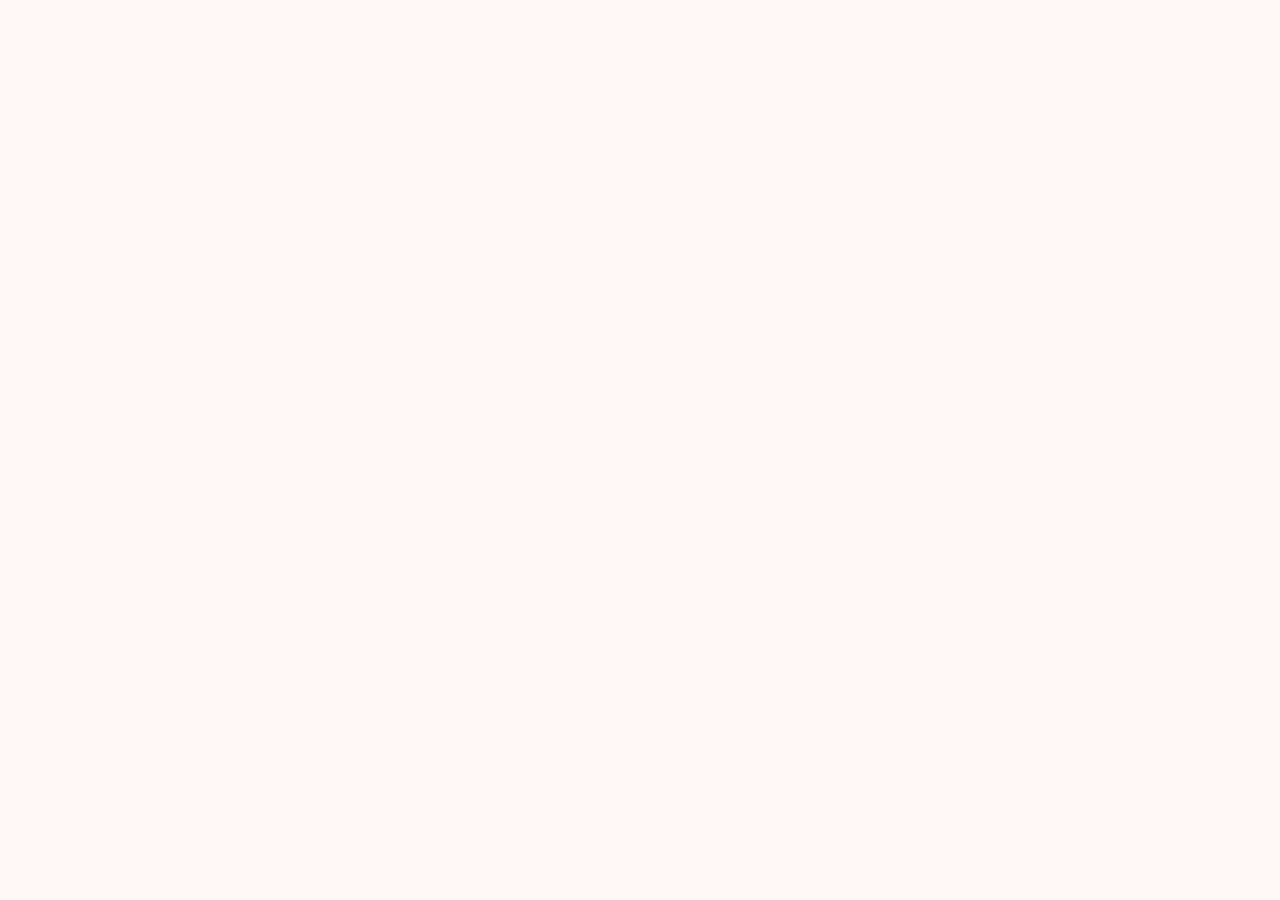
==== admin/index.html @ 8a5a95e2 "Adapta domínio para ltgloss.com.br Co-Authored-By: Claude Fable 5 <noreply@anthropic.com>" ====
<!doctype html>
<html lang="pt-BR">
  <head>
    <meta charset="UTF-8" />
    <meta name="viewport" content="width=device-width, initial-scale=1.0" />
    <meta name="robots" content="noindex, nofollow" />
    <meta name="color-scheme" content="light" />
    <meta name="theme-color" content="#fff8f6" />
    <meta property="og:type" content="website" />
    <meta property="og:site_name" content="LT Gloss" />
    <meta property="og:url" content="https://ltgloss.com.br/admin/" />
    <meta property="og:title" content="Painel · LT Gloss" />
    <meta property="og:description" content="Área restrita da equipe LT Gloss." />
    <meta property="og:image" content="https://ltgloss.com.br/assets/thumb.png?v=2" />
    <meta property="og:image:width" content="356" />
    <meta property="og:image:height" content="356" />
    <meta property="og:image:alt" content="Logo LT Gloss sobre fundo rosado" />
    <meta name="twitter:card" content="summary" />
    <meta name="twitter:title" content="Painel · LT Gloss" />
    <meta name="twitter:image" content="https://ltgloss.com.br/assets/thumb.png?v=2" />
    <title>Painel · LT Gloss</title>
    <link rel="icon" href="/favicon.svg" type="image/svg+xml" />
    <link rel="preconnect" href="https://fonts.googleapis.com" />
    <link rel="preconnect" href="https://fonts.gstatic.com" crossorigin />
    <link
      href="https://fonts.googleapis.com/css2?family=Manrope:wght@400;500;600;700;800&display=swap"
      rel="stylesheet"
    />
    <link rel="stylesheet" href="/styles.css" />
    <link rel="stylesheet" href="/admin.css" />
    <script src="/admin.js" defer></script>
  </head>

  <body class="admin">
    <!-- ============================== LOGIN ============================== -->
    <div class="auth" id="view-login" hidden>
      <form class="auth__card" id="login-form" novalidate>
        <span class="auth__brand">LT <small>Gloss</small></span>
        <h1>Painel de produtos</h1>
        <p>Área restrita. Digite a senha de acesso para gerenciar as ofertas do site.</p>

        <label class="field">
          <span>Senha</span>
          <span class="field__password">
            <input
              type="password"
              id="login-password"
              autocomplete="current-password"
              placeholder="••••••••••"
              required
            />
            <button type="button" id="btn-toggle-password" aria-label="Mostrar ou ocultar senha">
              <svg class="icon" viewBox="0 0 24 24" aria-hidden="true">
                <path d="M2.062 12.348a1 1 0 0 1 0-.696 10.75 10.75 0 0 1 19.876 0 1 1 0 0 1 0 .696 10.75 10.75 0 0 1-19.876 0" />
                <circle cx="12" cy="12" r="3" />
              </svg>
            </button>
          </span>
        </label>

        <p class="form-error" id="login-error" hidden></p>
        <button class="btn btn--primary btn--full" type="submit" id="login-submit">Entrar no painel</button>
      </form>
      <p class="auth__foot">LT Gloss · acesso exclusivo da equipe</p>
    </div>

    <!-- ============================== PAINEL ============================= -->
    <div class="panel" id="view-panel" hidden>
      <header class="topbar">
        <span class="topbar__brand">LT <small>Gloss</small><em>Painel</em></span>
        <div class="topbar__actions">
          <span class="topbar__dirty" id="dirty-status" hidden>
            <span class="dot" aria-hidden="true"></span> Alterações não publicadas
          </span>
          <button class="btn btn--primary" id="btn-publish">
            <svg class="icon" viewBox="0 0 24 24" aria-hidden="true">
              <path d="M12 3v12" /><path d="m17 8-5-5-5 5" /><path d="M21 15v4a2 2 0 0 1-2 2H5a2 2 0 0 1-2-2v-4" />
            </svg>
            Publicar no site
          </button>
          <div class="menu">
            <button class="btn btn--icon" id="btn-menu" aria-label="Mais opções" aria-expanded="false">
              <svg class="icon" viewBox="0 0 24 24" aria-hidden="true">
                <circle cx="12" cy="12" r="1" /><circle cx="12" cy="5" r="1" /><circle cx="12" cy="19" r="1" />
              </svg>
            </button>
            <div class="menu__list" id="menu-list" hidden>
              <button type="button" id="btn-reload">
                <svg class="icon" viewBox="0 0 24 24" aria-hidden="true">
                  <path d="M3 12a9 9 0 0 1 9-9 9.75 9.75 0 0 1 6.74 2.74L21 8" /><path d="M21 3v5h-5" />
                  <path d="M21 12a9 9 0 0 1-9 9 9.75 9.75 0 0 1-6.74-2.74L3 16" /><path d="M8 16H3v5" />
                </svg>
                Recarregar do site
              </button>
              <button type="button" id="btn-logout">
                <svg class="icon" viewBox="0 0 24 24" aria-hidden="true">
                  <path d="M9 21H5a2 2 0 0 1-2-2V5a2 2 0 0 1 2-2h4" /><polyline points="16 17 21 12 16 7" />
                  <line x1="21" x2="9" y1="12" y2="12" />
                </svg>
                Sair
              </button>
            </div>
          </div>
        </div>
      </header>

      <main class="panel__main">
        <div class="panel__heading">
          <div>
            <h1>Produtos &amp; ofertas</h1>
            <p id="products-count">Carregando produtos…</p>
          </div>
          <button class="btn btn--dark" id="btn-add">
            <svg class="icon" viewBox="0 0 24 24" aria-hidden="true"><path d="M5 12h14" /><path d="M12 5v14" /></svg>
            Adicionar produto
          </button>
        </div>

        <ul class="product-list" id="product-list" aria-label="Lista de produtos"></ul>

        <p class="panel__hint">
          As alterações só vão ao ar depois de clicar em <strong>Publicar no site</strong>.
          Após publicar, o site atualiza em 1–2 minutos.
        </p>
      </main>
    </div>

    <!-- ============================== EDITOR ============================= -->
    <div class="drawer" id="editor" hidden>
      <div class="drawer__backdrop" data-close-editor></div>
      <div class="drawer__panel" role="dialog" aria-modal="true" aria-labelledby="editor-title">
        <header class="drawer__head">
          <h2 id="editor-title">Editar produto</h2>
          <button class="btn btn--icon" type="button" data-close-editor aria-label="Fechar editor">
            <svg class="icon" viewBox="0 0 24 24" aria-hidden="true"><path d="M18 6 6 18" /><path d="m6 6 12 12" /></svg>
          </button>
        </header>

        <div class="drawer__body">
          <aside class="drawer__preview">
            <span class="drawer__preview-label">Pré-visualização ao vivo</span>
            <div class="drawer__preview-slot" id="preview-slot"></div>
          </aside>

          <form class="drawer__form" id="editor-form" novalidate>
            <fieldset class="group">
              <legend>Imagem</legend>
              <div class="image-edit">
                <img id="editor-image-thumb" alt="Imagem atual do produto" />
                <div class="image-edit__actions">
                  <label class="btn btn--ghost btn--sm">
                    Trocar imagem
                    <input id="f-image" type="file" accept="image/*" hidden />
                  </label>
                  <p class="hint">Redimensionada e convertida para WebP automaticamente. Sobe para o site ao publicar.</p>
                </div>
              </div>
              <label class="field">
                <span>Descrição da imagem (acessibilidade)</span>
                <input id="f-image-alt" type="text" placeholder="Ex.: LT Gloss Cacau" />
              </label>
            </fieldset>

            <fieldset class="group">
              <legend>Informações</legend>
              <div class="field-row">
                <label class="field">
                  <span>Nome</span>
                  <input id="f-title" type="text" placeholder="Ex.: LT Gloss" required />
                </label>
                <label class="field">
                  <span>Complemento</span>
                  <input id="f-subtitle" type="text" placeholder="Ex.: Pôr do Sol" />
                </label>
              </div>
              <label class="field">
                <span>Descrição curta</span>
                <textarea id="f-description" rows="2" placeholder="Um tom quente e marcante…"></textarea>
              </label>
              <div class="field-row">
                <label class="field">
                  <span>Selo na foto</span>
                  <input id="f-tag" type="text" placeholder="Ex.: 1 unidade" />
                </label>
                <label class="field">
                  <span>Selo de promoção (opcional)</span>
                  <input id="f-promo" type="text" placeholder="Ex.: Economize R$ 59,80" />
                </label>
              </div>
              <label class="check">
                <input id="f-featured" type="checkbox" />
                <span>Destacar como oferta especial (borda e selos coloridos)</span>
              </label>
            </fieldset>

            <fieldset class="group">
              <legend>Tom do produto</legend>
              <div class="field-row">
                <label class="field">
                  <span>Nome do tom</span>
                  <input id="f-shade-label" type="text" placeholder="Ex.: Tom vibrante" />
                </label>
                <div class="field">
                  <span class="field__label">Cores do tom (até 3)</span>
                  <div class="dots-row">
                    <div class="dots" id="dots-list"></div>
                    <button type="button" class="btn btn--ghost btn--sm" id="btn-add-dot">
                      <svg class="icon" viewBox="0 0 24 24" aria-hidden="true"><path d="M5 12h14" /><path d="M12 5v14" /></svg>
                      cor
                    </button>
                  </div>
                </div>
              </div>
            </fieldset>

            <fieldset class="group">
              <legend>Preço</legend>
              <div class="field-row">
                <label class="field">
                  <span>Preço (R$)</span>
                  <input id="f-price" type="text" inputmode="decimal" placeholder="49,90" required />
                </label>
                <label class="field">
                  <span>Preço antigo (opcional)</span>
                  <input id="f-old-price" type="text" placeholder="Ex.: De R$ 149,70" />
                </label>
              </div>
              <div class="field-row">
                <label class="field">
                  <span>Parcelamento / observação</span>
                  <input id="f-installments" type="text" placeholder="Ex.: ou 2x de R$ 26,26" />
                </label>
                <label class="field field--color">
                  <span>Cor do preço</span>
                  <span class="color-well"><input id="f-price-color" type="color" value="#271713" /><code>#271713</code></span>
                </label>
              </div>
            </fieldset>

            <fieldset class="group">
              <legend>Botão de compra</legend>
              <div class="field-row">
                <label class="field">
                  <span>Texto do botão</span>
                  <input id="f-cta-text" type="text" placeholder="Ex.: Comprar Cacau" required />
                </label>
                <label class="field">
                  <span>Link de checkout</span>
                  <input id="f-cta-href" type="url" placeholder="https://…" required />
                </label>
              </div>
              <div class="field-row field-row--colors">
                <label class="field field--color">
                  <span>Cor inicial</span>
                  <span class="color-well"><input id="f-cta-from" type="color" value="#b75f45" /><code>#b75f45</code></span>
                </label>
                <label class="field field--color">
                  <span>Cor final</span>
                  <span class="color-well"><input id="f-cta-to" type="color" value="#593426" /><code>#593426</code></span>
                </label>
                <label class="field field--color">
                  <span>Cor do texto</span>
                  <span class="color-well"><input id="f-cta-textcolor" type="color" value="#ffffff" /><code>#ffffff</code></span>
                </label>
              </div>
              <p class="hint">O botão usa um degradê da cor inicial para a final. Para cor sólida, use a mesma cor nas duas.</p>
            </fieldset>

            <fieldset class="group">
              <legend>Cores do card</legend>
              <div class="field-row field-row--colors">
                <label class="field field--color">
                  <span>Cor principal</span>
                  <span class="color-well"><input id="f-accent" type="color" value="#b75f45" /><code>#b75f45</code></span>
                </label>
                <label class="field field--color">
                  <span>Cor secundária</span>
                  <span class="color-well"><input id="f-accent-dark" type="color" value="#593426" /><code>#593426</code></span>
                </label>
              </div>
              <p class="hint">Usadas no brilho ao passar o mouse, nos selos coloridos e nos detalhes do card.</p>
            </fieldset>

            <p class="form-error" id="editor-error" hidden></p>
          </form>
        </div>

        <footer class="drawer__foot">
          <button class="btn btn--ghost" type="button" data-close-editor>Cancelar</button>
          <button class="btn btn--primary" type="submit" form="editor-form" id="btn-save-product">
            Salvar produto
          </button>
        </footer>
      </div>
    </div>

    <!-- ========================== PUBLICAÇÃO ============================ -->
    <div class="overlay" id="publish-overlay" hidden>
      <div class="overlay__card">
        <div class="overlay__spinner" id="publish-spinner" aria-hidden="true"></div>
        <h2 id="publish-title">Publicando…</h2>
        <p id="publish-message">Enviando alterações para o site.</p>
        <button class="btn btn--primary" id="btn-publish-close" hidden>Fechar</button>
      </div>
    </div>

    <div class="toast" id="toast" role="status" hidden></div>
  </body>
</html>
---- styles.css ----
:root {
  --surface: #fff8f6;
  --surface-low: #fff0eb;
  --surface-high: #f8ddd4;
  --white: #ffffff;
  --ink: #271713;
  --ink-soft: #66504a;
  --line: rgba(91, 60, 49, 0.18);
  --primary: #d48a71;
  --primary-light: #f4bba6;
  --terracotta: #b75f45;
  --brown: #593426;
  --shadow: 0 24px 70px rgba(117, 64, 46, 0.14);
  --container: 1240px;
  --gutter: clamp(20px, 5vw, 72px);
}

* {
  box-sizing: border-box;
}

html {
  scroll-behavior: smooth;
  scroll-padding-top: 20px;
  scrollbar-color: var(--terracotta) var(--surface-low);
  scrollbar-width: thin;
}

::-webkit-scrollbar {
  width: 7px;
  height: 7px;
}

::-webkit-scrollbar-track {
  background: var(--surface-low);
}

::-webkit-scrollbar-thumb {
  border: 2px solid var(--surface-low);
  border-radius: 999px;
  background: linear-gradient(to bottom, var(--primary), var(--terracotta));
}

::-webkit-scrollbar-thumb:hover {
  background: var(--brown);
}

body {
  margin: 0;
  overflow-x: hidden;
  background: var(--surface);
  color: var(--ink);
  font-family: "Manrope", sans-serif;
  font-size: 16px;
  line-height: 1.65;
  -webkit-font-smoothing: antialiased;
}

img,
svg {
  display: block;
}

img {
  max-width: 100%;
}

a {
  color: inherit;
}

button,
input {
  font: inherit;
}

h1,
h2,
h3,
p {
  margin-top: 0;
}

h1,
h2,
h3 {
  font-family: "Manrope", sans-serif;
  line-height: 1.08;
  letter-spacing: -0.04em;
}

h1 {
  max-width: 690px;
  margin-bottom: 24px;
  font-size: clamp(3.7rem, 7vw, 7.25rem);
  font-weight: 600;
}

h2 {
  margin-bottom: 0;
  font-size: clamp(2.7rem, 5vw, 5.2rem);
  font-weight: 600;
}

h3 {
  margin-bottom: 12px;
  font-size: clamp(1.55rem, 2.5vw, 2.05rem);
}

em {
  color: var(--terracotta);
  font-style: normal;
  font-weight: 600;
}

.mobile-break {
  display: none;
}

.sr-only {
  position: absolute;
  width: 1px;
  height: 1px;
  padding: 0;
  margin: -1px;
  overflow: hidden;
  clip: rect(0, 0, 0, 0);
  white-space: nowrap;
  border: 0;
}

.skip-link {
  position: fixed;
  z-index: 100;
  top: 12px;
  left: 12px;
  padding: 10px 16px;
  border-radius: 999px;
  background: var(--ink);
  color: var(--white);
  transform: translateY(-150%);
}

.skip-link:focus {
  transform: translateY(0);
}

.brand {
  display: inline-flex;
  align-items: baseline;
  gap: 5px;
  text-decoration: none;
}

.brand span {
  font-family: "Manrope", sans-serif;
  font-size: 1.9rem;
  font-weight: 700;
  letter-spacing: -0.08em;
}

.brand small {
  color: var(--terracotta);
  font-size: 0.58rem;
  font-weight: 800;
  letter-spacing: 0.18em;
  text-transform: uppercase;
}

.section {
  width: calc(100% - (var(--gutter) * 2));
  max-width: var(--container);
  margin-right: auto;
  margin-left: auto;
}

.section--wide {
  width: calc(100% - 48px);
  max-width: 1440px;
  margin-right: auto;
  margin-left: auto;
}

.eyebrow {
  display: inline-flex;
  align-items: center;
  margin-bottom: 22px;
  color: var(--terracotta);
  font-size: 0.7rem;
  font-weight: 800;
  letter-spacing: 0.17em;
  text-transform: uppercase;
}

.button {
  display: inline-flex;
  min-height: 58px;
  align-items: center;
  justify-content: center;
  gap: 22px;
  padding: 15px 28px;
  border: 1px solid transparent;
  border-radius: 999px;
  cursor: pointer;
  font-size: 0.77rem;
  font-weight: 800;
  letter-spacing: 0.06em;
  text-decoration: none;
  text-transform: uppercase;
  transition:
    transform 180ms ease,
    box-shadow 180ms ease,
    background-color 180ms ease;
}

.button:hover {
  transform: translateY(-2px);
}

.button:focus-visible,
.footer a:focus-visible,
.footer__back-top:focus-visible,
.text-link:focus-visible,
summary:focus-visible,
input:focus-visible {
  outline: 3px solid rgba(183, 95, 69, 0.36);
  outline-offset: 4px;
}

.button--primary {
  border-color: rgba(191, 169, 121, 0.32);
  background: linear-gradient(135deg, #ffffff 20%, #faf8f1 58%, #e8dcc3 100%);
  box-shadow: 0 16px 38px rgba(112, 91, 52, 0.16);
  color: var(--ink);
}

.button--dark {
  background: var(--ink);
  box-shadow: 0 14px 32px rgba(39, 23, 19, 0.18);
  color: var(--white);
}

.button--dark:hover {
  background: var(--brown);
  box-shadow: 0 18px 40px rgba(39, 23, 19, 0.24);
}

.text-link {
  color: var(--ink);
  font-size: 0.77rem;
  font-weight: 800;
  letter-spacing: 0.06em;
  text-decoration-color: var(--primary);
  text-decoration-thickness: 3px;
  text-underline-offset: 7px;
  text-transform: uppercase;
}

.hero {
  position: relative;
  width: calc(100% - 48px);
  max-width: 1440px;
  min-height: min(820px, calc(100vh - 134px));
  margin: 24px auto 0;
  overflow: hidden;
  border-radius: 44px;
  background: var(--surface-high);
  box-shadow: var(--shadow);
}

.hero__media,
.hero__media img,
.hero__veil {
  position: absolute;
  inset: 0;
  width: 100%;
  height: 100%;
}

.hero__media img {
  object-fit: cover;
}

.hero__veil {
  background: linear-gradient(90deg, rgba(255, 248, 246, 0.35), transparent 60%);
}

.hero__content {
  position: relative;
  z-index: 2;
  width: min(58%, 730px);
  padding: clamp(90px, 10vw, 145px) 0 160px clamp(42px, 7vw, 104px);
}

.hero__content h1 {
  line-height: 0.94;
}

.hero__content p {
  max-width: 480px;
  margin-bottom: 34px;
  color: var(--ink-soft);
  font-size: clamp(1rem, 1.5vw, 1.18rem);
}

.hero__actions {
  display: flex;
  gap: 26px;
  align-items: center;
}

.hero__proofs {
  position: absolute;
  z-index: 2;
  bottom: 42px;
  left: clamp(42px, 7vw, 104px);
  display: flex;
  gap: 0;
  padding: 0;
  margin: 0;
  list-style: none;
}

.hero__proofs li {
  display: flex;
  align-items: center;
  color: var(--ink-soft);
  font-size: 0.66rem;
  font-weight: 800;
  letter-spacing: 0.13em;
  text-transform: uppercase;
}

.hero__proofs li + li::before {
  width: 3px;
  height: 3px;
  margin: 0 15px;
  border-radius: 50%;
  background: var(--terracotta);
  content: "";
}

.identity {
  display: grid;
  grid-template-columns: minmax(0, 1.3fr) minmax(280px, 0.58fr);
  gap: clamp(50px, 9vw, 150px);
  align-items: end;
  padding-top: clamp(110px, 14vw, 210px);
  padding-bottom: clamp(110px, 14vw, 210px);
}

.identity h2 {
  max-width: 850px;
}

.identity__copy {
  padding-bottom: 8px;
}

.identity__copy p {
  color: var(--ink-soft);
}

.identity__copy p:last-child {
  margin-bottom: 0;
  color: var(--ink);
  font-weight: 700;
}

.identity__mobile-image {
  display: none;
}

.benefits {
  padding: clamp(70px, 9vw, 130px);
  border-radius: 44px;
  background: var(--surface-low);
}

.benefits__heading {
  display: flex;
  gap: 60px;
  align-items: end;
  justify-content: space-between;
  margin-bottom: 66px;
}

.benefits__heading > p {
  max-width: 400px;
  margin-bottom: 8px;
  color: var(--ink-soft);
}

.benefits__grid {
  display: grid;
  grid-template-columns: repeat(3, minmax(0, 1fr));
  grid-template-rows: repeat(2, minmax(290px, auto));
  gap: 18px;
}

.benefit-card {
  position: relative;
  display: flex;
  min-height: 290px;
  flex-direction: column;
  justify-content: space-between;
  padding: 28px;
  overflow: hidden;
  border: 1px solid rgba(255, 255, 255, 0.65);
  border-radius: 30px;
  background: rgba(255, 255, 255, 0.82);
  box-shadow: 0 20px 45px rgba(132, 75, 56, 0.08);
}

.benefit-card--featured {
  grid-row: span 2;
  grid-column: span 1;
  min-height: 598px;
  background:
    linear-gradient(to bottom, rgba(39, 23, 19, 0.08), transparent 38%),
    url("./assets/img1.webp") center / cover no-repeat;
  color: var(--white);
}

.benefit-card--featured .benefit-card__art {
  display: none;
}

.benefit-card--wide {
  grid-column: span 1;
}

.benefit-card--warm {
  background: #f7d1c3;
}

.benefit-card--dark {
  background:
    linear-gradient(to top, rgba(39, 23, 19, 0.62), transparent 72%),
    url("./assets/img2.webp") center / cover no-repeat;
  color: var(--white);
}

.benefit-card__icon {
  display: grid;
  width: 66px;
  height: 66px;
  place-items: center;
  border: 1px solid rgba(255, 255, 255, 0.36);
  border-radius: 50%;
  background: rgba(255, 255, 255, 0.2);
  -webkit-backdrop-filter: blur(12px);
  backdrop-filter: blur(12px);
}

.benefit-card--dark .benefit-card__icon {
  background: rgba(255, 255, 255, 0.14);
}

.benefit-card:not(.benefit-card--featured):not(.benefit-card--warm):not(.benefit-card--dark)
  .benefit-card__icon {
  border-color: rgba(39, 23, 19, 0.14);
}

.benefit-card__icon svg {
  width: 34px;
  fill: none;
  stroke: currentColor;
  stroke-linecap: round;
  stroke-linejoin: round;
  stroke-width: 1.5;
}

.benefit-card h3 {
  position: relative;
  z-index: 2;
}

.benefit-card p {
  position: relative;
  z-index: 2;
  max-width: 420px;
  margin-bottom: 0;
  color: var(--ink-soft);
  font-size: 0.9rem;
}

.benefit-card--dark p,
.benefit-card--featured p {
  color: rgba(255, 255, 255, 0.82);
}

.benefit-card__art {
  position: absolute;
  inset: 0;
}

.benefit-card__art--shine::before,
.benefit-card__art--shine::after,
.benefit-card__art--shine span {
  position: absolute;
  border: 1px solid rgba(255, 255, 255, 0.52);
  border-radius: 50%;
  background: rgba(255, 255, 255, 0.08);
  box-shadow: inset 0 0 30px rgba(255, 255, 255, 0.28);
  content: "";
}

.benefit-card__art--shine::before {
  top: 90px;
  right: -10px;
  width: 300px;
  height: 300px;
}

.benefit-card__art--shine::after {
  top: 240px;
  left: 50px;
  width: 150px;
  height: 150px;
}

.benefit-card__art--shine span {
  top: 52px;
  left: 42px;
  width: 72px;
  height: 72px;
}

.experience {
  display: grid;
  grid-template-columns: minmax(0, 1fr) minmax(0, 0.86fr);
  gap: clamp(60px, 9vw, 145px);
  align-items: center;
  padding-top: clamp(110px, 14vw, 210px);
  padding-bottom: clamp(110px, 14vw, 210px);
}

.experience__visual {
  position: relative;
  min-height: 700px;
  overflow: hidden;
  border-radius: 44px;
  box-shadow: var(--shadow);
}

.experience__visual video {
  position: absolute;
  inset: 0;
  width: 100%;
  height: 100%;
  object-fit: cover;
  object-position: center;
}

.experience__badge {
  position: absolute;
  bottom: 24px;
  left: 24px;
  padding: 12px 18px;
  border: 1px solid rgba(255, 255, 255, 0.5);
  border-radius: 999px;
  background: rgba(255, 255, 255, 0.66);
  backdrop-filter: blur(10px);
  font-size: 0.67rem;
  font-weight: 800;
  letter-spacing: 0.12em;
  text-transform: uppercase;
}

.experience__content > h2 {
  max-width: 570px;
  margin-bottom: 54px;
}

.steps {
  padding: 0;
  margin: 0;
  list-style: none;
}

.steps li {
  display: grid;
  grid-template-columns: 44px 1fr;
  gap: 18px;
  padding: 26px 0;
  border-top: 1px solid var(--line);
}

.steps li:last-child {
  border-bottom: 1px solid var(--line);
}

.steps span {
  color: var(--terracotta);
  font-size: 0.68rem;
  font-weight: 800;
}

.steps h3 {
  margin-bottom: 5px;
  font-family: "Manrope", sans-serif;
  font-size: 1rem;
  font-weight: 800;
  letter-spacing: 0;
}

.steps p {
  margin-bottom: 0;
  color: var(--ink-soft);
  font-size: 0.9rem;
}

.reviews {
  padding: clamp(80px, 10vw, 130px) 0;
  overflow: hidden;
  border-radius: 44px;
  background: var(--ink);
  color: var(--white);
}

.reviews__heading {
  margin-bottom: 54px;
  text-align: center;
}

.reviews__heading h2 {
  max-width: 780px;
  margin-right: auto;
  margin-bottom: 20px;
  margin-left: auto;
}

.reviews__heading > p {
  margin-bottom: 28px;
  color: rgba(255, 255, 255, 0.68);
}

.reviews__summary {
  display: inline-flex;
  align-items: center;
  gap: 10px;
  padding: 10px 16px;
  border: 1px solid rgba(255, 255, 255, 0.14);
  border-radius: 999px;
  background: rgba(255, 255, 255, 0.08);
  color: rgba(255, 255, 255, 0.7);
  font-size: 0.72rem;
  text-transform: uppercase;
}

.reviews__summary strong {
  color: var(--white);
  font-size: 0.92rem;
}

.reviews__note {
  display: block;
  margin-top: 12px;
  color: rgba(255, 255, 255, 0.38);
  font-size: 0.62rem;
}

.google-mark {
  display: inline-block;
  background: conic-gradient(
    from -45deg,
    #4285f4 0 25%,
    #34a853 0 48%,
    #fbbc05 0 72%,
    #ea4335 0
  );
  -webkit-background-clip: text;
  background-clip: text;
  color: transparent;
  -webkit-text-fill-color: transparent;
  font-size: 1.18rem;
  font-weight: 800;
  line-height: 1;
}

.review-stars {
  color: #e8b75b;
  font-size: 0.76rem;
  letter-spacing: 0.08em;
}

.reviews__rows {
  display: grid;
  gap: 18px;
}

.review-row {
  overflow: hidden;
  -webkit-mask-image: linear-gradient(to right, transparent, #000 5%, #000 95%, transparent);
  mask-image: linear-gradient(to right, transparent, #000 5%, #000 95%, transparent);
}

.review-track {
  --review-loop-offset: 9px;

  display: flex;
  width: max-content;
  gap: 18px;
  padding: 2px 0;
  animation: reviews-scroll 42s linear infinite;
  will-change: transform;
}

.review-row--reverse .review-track {
  animation-direction: reverse;
  animation-duration: 48s;
}

.review-row:hover .review-track,
.review-row:focus-within .review-track {
  animation-play-state: paused;
}

.review-card {
  width: clamp(285px, 28vw, 365px);
  min-height: 190px;
  padding: 24px;
  border: 1px solid rgba(255, 255, 255, 0.52);
  border-radius: 24px;
  background: #fffaf8;
  box-shadow: 0 16px 42px rgba(0, 0, 0, 0.16);
  color: var(--ink);
}

.review-card:nth-child(2n) {
  background: #f8e4dc;
}

.review-card__top {
  display: flex;
  align-items: flex-start;
  justify-content: space-between;
  gap: 18px;
  margin-bottom: 16px;
}

.review-card__top div {
  display: grid;
  gap: 2px;
}

.review-card__top strong {
  font-size: 0.86rem;
}

.review-card__top div span {
  color: var(--ink-soft);
  font-size: 0.68rem;
}

.review-card p {
  margin-top: 12px;
  margin-bottom: 0;
  color: var(--ink-soft);
  font-size: 0.82rem;
  line-height: 1.65;
}

@keyframes reviews-scroll {
  from {
    transform: translateX(0);
  }

  to {
    transform: translateX(calc(-50% - var(--review-loop-offset)));
  }
}

.real-women {
  display: grid;
  grid-template-columns: 0.72fr 1.28fr;
  gap: clamp(60px, 10vw, 150px);
  padding-top: clamp(110px, 14vw, 210px);
  padding-bottom: clamp(110px, 14vw, 210px);
}

.real-women__heading {
  position: sticky;
  top: 130px;
  align-self: start;
}

.statements {
  border-top: 1px solid var(--line);
}

.statement {
  padding: 36px 0;
  border-bottom: 1px solid var(--line);
}

.statement p {
  max-width: 650px;
  margin-bottom: 0;
  font-family: "Manrope", sans-serif;
  font-size: clamp(1.55rem, 2.6vw, 2.4rem);
  line-height: 1.25;
  letter-spacing: -0.03em;
}

.manifesto {
  position: relative;
  min-height: 720px;
  overflow: hidden;
  border-radius: 44px;
  background:
    linear-gradient(90deg, rgba(39, 23, 19, 0.24), transparent 58%),
    url("./assets/b2.webp") center / cover no-repeat;
  color: var(--white);
}

.manifesto__content {
  position: relative;
  z-index: 2;
  max-width: 740px;
  padding: clamp(80px, 10vw, 145px);
}

.manifesto .eyebrow {
  color: var(--primary-light);
}

.manifesto h2 {
  margin-bottom: 36px;
}

.manifesto h2 em {
  color: var(--primary-light);
}

.manifesto p {
  max-width: 570px;
  color: rgba(255, 255, 255, 0.72);
}

.manifesto__sign {
  display: inline-block;
  margin-top: 32px;
  color: var(--primary-light);
  font-size: 0.67rem;
  font-weight: 800;
  letter-spacing: 0.14em;
  text-transform: uppercase;
}

.manifesto__mark {
  display: none;
}

.manifesto__glow {
  display: none;
}

.offers {
  position: relative;
  padding-top: clamp(110px, 13vw, 190px);
  padding-bottom: clamp(110px, 13vw, 190px);
}

.offers__heading {
  display: grid;
  grid-template-columns: minmax(0, 1.35fr) minmax(280px, 0.65fr);
  gap: clamp(32px, 7vw, 110px);
  align-items: end;
  margin-bottom: clamp(48px, 6vw, 82px);
}

.offers__heading h2 {
  max-width: 790px;
}

.offers__heading > p {
  max-width: 420px;
  margin-bottom: 8px;
  color: var(--ink-soft);
  font-size: clamp(0.95rem, 1.35vw, 1.08rem);
}

.offers__grid {
  display: grid;
  grid-template-columns: repeat(5, minmax(0, 1fr));
  gap: clamp(14px, 1.8vw, 24px);
  align-items: stretch;
}

.offer-card {
  position: relative;
  display: flex;
  min-width: 0;
  flex-direction: column;
  padding: 8px;
  overflow: hidden;
  border: 1px solid rgba(91, 60, 49, 0.1);
  border-radius: 36px;
  background: rgba(255, 255, 255, 0.78);
  box-shadow: 0 18px 50px rgba(117, 64, 46, 0.08);
  transition:
    border-color 240ms ease,
    box-shadow 240ms ease,
    transform 240ms ease;
}

.offer-card:hover {
  border-color: rgba(183, 95, 69, 0.24);
  box-shadow: 0 26px 64px rgba(117, 64, 46, 0.15);
  transform: translateY(-6px);
}

.offer-card--kit {
  border-color: rgba(183, 95, 69, 0.35);
  background:
    radial-gradient(circle at 90% 90%, rgba(244, 187, 166, 0.24), transparent 38%),
    var(--white);
  box-shadow:
    0 0 0 3px rgba(212, 138, 113, 0.12),
    0 22px 60px rgba(117, 64, 46, 0.22);
}

.offer-card--sun {
  --offer-accent: #ee5a12;
  --offer-accent-dark: #9d300d;
  --offer-glow: rgba(238, 90, 18, 0.28);
}

.offer-card--cacao {
  --offer-accent: #7b351b;
  --offer-accent-dark: #35150d;
  --offer-glow: rgba(91, 37, 20, 0.27);
}

.offer-card--veil {
  --offer-accent: #a8d9ed;
  --offer-accent-dark: #5c98b2;
  --offer-glow: rgba(130, 194, 220, 0.3);
}

.offer-card--kit {
  --offer-accent: #d49a55;
  --offer-accent-dark: #704526;
  --offer-glow: rgba(205, 145, 76, 0.3);
}

.offer-card--cacao-kit {
  --offer-accent: #8a3d1f;
  --offer-accent-dark: #35150d;
  --offer-glow: rgba(91, 37, 20, 0.27);
  border-color: rgba(123, 53, 27, 0.35);
  background:
    radial-gradient(circle at 90% 90%, rgba(199, 124, 92, 0.22), transparent 38%),
    var(--white);
  box-shadow:
    0 0 0 3px rgba(123, 53, 27, 0.12),
    0 22px 60px rgba(117, 64, 46, 0.22);
}

.offer-card--sun:hover,
.offer-card--cacao:hover,
.offer-card--veil:hover,
.offer-card--kit:hover,
.offer-card--cacao-kit:hover {
  border-color: var(--offer-accent);
  box-shadow: 0 26px 64px var(--offer-glow);
}

.offer-card--cacao-kit .offer-card__tag,
.offer-card--cacao-kit .offer-card__promo {
  border-color: rgba(255, 255, 255, 0.24);
  background: linear-gradient(135deg, var(--offer-accent), var(--offer-accent-dark));
  box-shadow: 0 8px 18px var(--offer-glow);
  color: var(--white);
}

.offer-card--cacao-kit .offer-card__cta {
  background: linear-gradient(135deg, var(--offer-accent), var(--offer-accent-dark));
  box-shadow: 0 12px 24px var(--offer-glow);
}

.offer-card--cacao-kit .offer-card__media img {
  object-position: center;
}

.offer-card__media {
  position: relative;
  aspect-ratio: 4 / 4.8;
  overflow: hidden;
  border-radius: 29px;
  background: var(--surface-high);
}

.offer-card__media::after {
  position: absolute;
  inset: 0;
  background: linear-gradient(to bottom, rgba(39, 23, 19, 0.18), transparent 28%, transparent 78%, rgba(39, 23, 19, 0.14));
  content: "";
  pointer-events: none;
}

.offer-card__media img {
  width: 100%;
  height: 100%;
  object-fit: cover;
  transition: transform 600ms cubic-bezier(0.22, 1, 0.36, 1);
}

.offer-card:nth-child(1) .offer-card__media img {
  object-position: center;
}

.offer-card:nth-child(2) .offer-card__media img {
  object-position: center;
}

.offer-card:nth-child(3) .offer-card__media img {
  object-position: center;
}

.offer-card--kit .offer-card__media img {
  object-position: center;
}

.offer-card:hover .offer-card__media img {
  transform: scale(1.035);
}

.offer-card__number,
.offer-card__tag {
  position: absolute;
  z-index: 2;
  top: 16px;
}

.offer-card__number {
  left: 18px;
  color: rgba(255, 255, 255, 0.9);
  font-size: 0.7rem;
  font-weight: 800;
  letter-spacing: 0.14em;
  text-shadow: 0 2px 10px rgba(39, 23, 19, 0.26);
}

.offer-card__tag {
  right: 14px;
  padding: 7px 11px;
  border: 1px solid rgba(255, 255, 255, 0.46);
  border-radius: 999px;
  background: rgba(255, 248, 246, 0.88);
  box-shadow: 0 7px 20px rgba(39, 23, 19, 0.1);
  color: var(--brown);
  font-size: 0.55rem;
  font-weight: 800;
  letter-spacing: 0.09em;
  line-height: 1;
  text-transform: uppercase;
  backdrop-filter: blur(10px);
}

.offer-card--kit .offer-card__tag {
  border-color: rgba(255, 255, 255, 0.24);
  background: linear-gradient(135deg, var(--offer-accent), var(--offer-accent-dark));
  color: var(--white);
}

.offer-card__content {
  display: flex;
  flex: 1;
  flex-direction: column;
  padding: 25px 17px 17px;
}

.offer-card__promo {
  align-self: flex-start;
  padding: 7px 11px;
  margin-bottom: 14px;
  border-radius: 999px;
  background: linear-gradient(135deg, var(--terracotta), var(--brown));
  box-shadow: 0 8px 18px rgba(117, 64, 46, 0.2);
  color: var(--white);
  font-size: 0.51rem;
  font-weight: 800;
  letter-spacing: 0.09em;
  line-height: 1;
  text-transform: uppercase;
}

.offer-card--kit .offer-card__promo {
  background: linear-gradient(135deg, var(--offer-accent), var(--offer-accent-dark));
  box-shadow: 0 8px 18px var(--offer-glow);
}

.offer-card__shade {
  display: flex;
  align-items: center;
  gap: 8px;
  margin-bottom: 14px;
  color: var(--ink-soft);
  font-size: 0.58rem;
  font-weight: 800;
  letter-spacing: 0.12em;
  text-transform: uppercase;
}

.shade-dot {
  display: inline-block;
  width: 13px;
  height: 13px;
  flex: 0 0 13px;
  border: 2px solid var(--white);
  border-radius: 50%;
  box-shadow: 0 0 0 1px rgba(89, 52, 38, 0.2);
}

.shade-dot--x {
  background: #f05b13;
}

.shade-dot--y {
  background: #713018;
}

.shade-dot--z {
  background: #ccecf7;
}

.shade-stack {
  display: flex;
  padding-left: 1px;
}

.shade-stack .shade-dot + .shade-dot {
  margin-left: -4px;
}

.offer-card__content h3 {
  margin-bottom: 13px;
  font-size: clamp(1.35rem, 1.8vw, 1.75rem);
  letter-spacing: -0.045em;
}

.offer-card__content h3 em {
  display: block;
  margin-top: 5px;
  font-size: 0.68em;
  letter-spacing: -0.02em;
}

.offer-card__content p {
  margin-bottom: 24px;
  color: var(--ink-soft);
  font-size: 0.76rem;
  line-height: 1.6;
}

.offer-card__price {
  display: grid;
  gap: 2px;
  margin-top: auto;
  margin-bottom: 20px;
}

.offer-card__price strong {
  color: var(--ink);
  font-size: clamp(1.45rem, 2vw, 1.85rem);
  line-height: 1;
  letter-spacing: -0.055em;
}

.offer-card__price strong small {
  font-size: 0.46em;
  letter-spacing: 0;
}

.offer-card__price > span {
  color: var(--ink-soft);
  font-size: 0.58rem;
  font-weight: 700;
}

.offer-card__price--promo strong {
  color: var(--terracotta);
}

.offer-card__price .offer-card__old-price {
  margin-bottom: 2px;
  color: var(--ink-soft);
  font-size: 0.54rem;
  font-weight: 700;
  text-decoration: line-through;
}

.offer-card__cta {
  display: flex;
  min-height: 52px;
  align-items: center;
  justify-content: space-between;
  gap: 14px;
  padding: 12px 18px;
  margin-top: auto;
  border-radius: 999px;
  background: var(--ink);
  color: var(--white);
  font-size: 0.61rem;
  font-weight: 800;
  letter-spacing: 0.08em;
  text-decoration: none;
  text-transform: uppercase;
  transition:
    background-color 180ms ease,
    box-shadow 180ms ease,
    transform 180ms ease;
}

.offer-card__price + .offer-card__cta {
  margin-top: 0;
}

.offer-card--kit .offer-card__cta {
  background: linear-gradient(135deg, var(--offer-accent), var(--offer-accent-dark));
  box-shadow: 0 12px 24px var(--offer-glow);
}

.offer-card--sun .offer-card__cta,
.offer-card--cacao .offer-card__cta {
  background: linear-gradient(135deg, var(--offer-accent), var(--offer-accent-dark));
  box-shadow: 0 12px 24px var(--offer-glow);
}

.offer-card--veil .offer-card__cta {
  border-color: rgba(92, 152, 178, 0.34);
  background: linear-gradient(135deg, #e9f8ff, var(--offer-accent));
  box-shadow: 0 12px 24px var(--offer-glow);
  color: #173746;
}

.offer-card--sun .offer-card__price strong {
  color: #c8430e;
}

.offer-card--cacao .offer-card__price strong {
  color: #682713;
}

.offer-card--veil .offer-card__price strong {
  color: #4d89a3;
}

.offer-card__cta span {
  font-size: 0.9rem;
  transition: transform 180ms ease;
}

.offer-card__cta:hover {
  background: var(--terracotta);
  box-shadow: 0 12px 24px rgba(117, 64, 46, 0.22);
  transform: translateY(-2px);
}

.offer-card--sun .offer-card__cta:hover,
.offer-card--cacao .offer-card__cta:hover,
.offer-card--kit .offer-card__cta:hover {
  background: linear-gradient(135deg, var(--offer-accent-dark), var(--offer-accent));
  box-shadow: 0 16px 30px var(--offer-glow);
}

.offer-card--veil .offer-card__cta:hover {
  background: linear-gradient(135deg, var(--offer-accent), #e9f8ff);
  box-shadow: 0 16px 30px var(--offer-glow);
}

.offer-card__cta:hover span {
  transform: translate(2px, -2px);
}

.offer-card__cta:focus-visible {
  outline: 3px solid rgba(183, 95, 69, 0.35);
  outline-offset: 4px;
}

.offers__note {
  display: flex;
  align-items: center;
  justify-content: center;
  gap: 11px;
  margin: 30px 0 0;
  color: var(--ink-soft);
  font-size: 0.61rem;
  font-weight: 800;
  letter-spacing: 0.11em;
  text-align: center;
  text-transform: uppercase;
}

.offers__note span {
  color: var(--terracotta);
}

@media (min-width: 801px) {
  .offers__grid {
    align-items: start;
  }

  .offer-card__content {
    padding-top: 20px;
  }

  .offer-card__promo,
  .offer-card__shade {
    margin-bottom: 10px;
  }

  .offer-card__content h3 {
    margin-bottom: 9px;
  }

  .offer-card__content p {
    min-height: 3.2em;
    margin-bottom: 16px;
  }

  .offer-card__price {
    margin-top: 0;
    margin-bottom: 16px;
  }

  .offer-card__cta {
    min-height: 48px;
  }
}

.faq {
  display: grid;
  grid-template-columns: 0.72fr 1.28fr;
  gap: clamp(60px, 10vw, 150px);
  padding-top: clamp(110px, 14vw, 190px);
  padding-bottom: clamp(110px, 14vw, 190px);
}

.faq__heading p {
  max-width: 360px;
  margin-top: 22px;
  color: var(--ink-soft);
}

.faq__list {
  border-top: 1px solid var(--line);
}

details {
  border-bottom: 1px solid var(--line);
}

details[data-animating="true"] {
  overflow: hidden;
}

summary {
  position: relative;
  padding: 28px 44px 28px 0;
  cursor: pointer;
  font-family: "Manrope", sans-serif;
  font-size: clamp(1.25rem, 2vw, 1.65rem);
  font-weight: 600;
  line-height: 1.25;
  list-style: none;
}

summary::-webkit-details-marker {
  display: none;
}

summary::before,
summary::after {
  position: absolute;
  top: 50%;
  right: 4px;
  width: 16px;
  height: 1px;
  background: var(--terracotta);
  content: "";
  transition: transform 180ms ease;
}

summary::after {
  transform: rotate(90deg);
}

details[open] summary::after {
  transform: rotate(0);
}

details p {
  max-width: 620px;
  padding: 0 44px 28px 0;
  margin: 0;
  color: var(--ink-soft);
  opacity: 0;
  transform: translateY(-6px);
  transition:
    opacity 220ms ease,
    transform 220ms ease;
}

details[open] p {
  opacity: 1;
  transform: translateY(0);
}

.purchase {
  padding: clamp(48px, 6vw, 82px);
  border-radius: 44px;
  background: var(--primary-light);
}

.purchase__content {
  display: flex;
  align-items: center;
  flex-direction: column;
  justify-content: space-between;
  gap: 28px;
  text-align: center;
}

.purchase__content h2 {
  max-width: 720px;
  margin-right: auto;
  margin-bottom: 14px;
  margin-left: auto;
  font-size: clamp(2.7rem, 5vw, 5rem);
}

.purchase__content p {
  max-width: 560px;
  margin-right: auto;
  margin-bottom: 0;
  margin-left: auto;
  color: var(--ink-soft);
}

.purchase__content > .button {
  flex: none;
  white-space: nowrap;
}

.footer {
  position: relative;
  margin-top: 0;
  margin-bottom: 0;
  padding: clamp(54px, 7vw, 100px);
  overflow: hidden;
  border-radius: 0;
  background:
    radial-gradient(circle at 14% 10%, rgba(212, 138, 113, 0.16), transparent 28%),
    var(--ink);
  color: var(--white);
}

.footer__main,
.footer__bottom {
  position: relative;
  z-index: 2;
}

.footer__main {
  display: grid;
  grid-template-columns: minmax(0, 1.2fr) minmax(360px, 0.8fr);
  gap: clamp(70px, 12vw, 190px);
  align-items: start;
}

.brand--footer img {
  width: auto;
  height: clamp(110px, 11vw, 150px);
}

.footer__brand p {
  max-width: 430px;
  margin: 30px 0;
  color: rgba(255, 255, 255, 0.6);
  font-size: clamp(1rem, 1.5vw, 1.18rem);
}

.footer__cta {
  display: inline-flex;
  align-items: center;
  gap: 18px;
  padding-bottom: 8px;
  border-bottom: 1px solid rgba(244, 187, 166, 0.65);
  color: var(--white);
  font-size: 0.72rem;
  font-weight: 800;
  letter-spacing: 0.1em;
  text-decoration: none;
  text-transform: uppercase;
  transition:
    gap 180ms ease,
    color 180ms ease;
}

.footer__cta:hover {
  gap: 26px;
  color: var(--primary-light);
}

.footer__nav {
  display: grid;
  grid-template-columns: repeat(2, minmax(0, 1fr));
  gap: 44px;
  padding-top: 6px;
}

.footer__nav div {
  display: grid;
  gap: 16px;
}

.footer__nav div > span {
  margin-bottom: 10px;
  color: var(--primary-light);
  font-size: 0.63rem;
  font-weight: 800;
  letter-spacing: 0.17em;
  text-transform: uppercase;
}

.footer__nav a {
  color: rgba(255, 255, 255, 0.68);
  font-size: 0.82rem;
  text-decoration: none;
  transition:
    color 180ms ease,
    transform 180ms ease;
}

.footer__nav a:hover {
  color: var(--white);
  transform: translateX(3px);
}

.footer__bottom {
  display: grid;
  grid-template-columns: 1fr auto;
  gap: 24px;
  align-items: center;
  margin-top: clamp(70px, 9vw, 120px);
  padding-top: 24px;
  border-top: 1px solid rgba(255, 255, 255, 0.12);
}

.footer__bottom p {
  margin-bottom: 0;
  color: rgba(255, 255, 255, 0.42);
  font-size: 0.66rem;
}

.footer__developer {
  display: flex;
  align-items: center;
  gap: 8px;
  color: rgba(255, 255, 255, 0.62);
  white-space: nowrap;
}

.footer__bottom .footer__developer {
  font-size: 0.8rem;
}

.footer__developer-link {
  display: inline-flex;
  border-radius: 4px;
}

.footer__developer-link img {
  width: 78px;
  height: auto;
  opacity: 0.72;
  filter: invert(1);
  transition:
    filter 220ms ease,
    opacity 220ms ease,
    transform 220ms ease;
}

.footer__developer-link:hover img {
  opacity: 1;
  filter: invert(1) drop-shadow(0 0 8px rgba(255, 255, 255, 0.9))
    drop-shadow(0 0 18px rgba(244, 187, 166, 0.65));
  transform: scale(1.04);
}

.footer__watermark {
  position: absolute;
  right: 0;
  bottom: 0;
  color: rgba(255, 255, 255, 0.025);
  font-size: clamp(6rem, 18vw, 17rem);
  font-weight: 800;
  line-height: 0.8;
  letter-spacing: -0.09em;
  white-space: nowrap;
}

.footer__back-top {
  position: relative;
  z-index: 3;
  display: grid;
  width: 58px;
  height: 58px;
  margin: 35px auto -29px;
  place-items: center;
  border: 6px solid var(--surface);
  border-radius: 50%;
  background: var(--primary-light);
  color: var(--ink);
  font-size: 1rem;
  text-decoration: none;
  box-shadow: 0 12px 30px rgba(39, 23, 19, 0.18);
  transition:
    background-color 180ms ease,
    transform 180ms ease;
}

.footer__back-top:hover {
  background: var(--white);
  transform: translateY(-4px);
}

.whatsapp-float {
  position: fixed;
  z-index: 50;
  right: clamp(18px, 2.5vw, 34px);
  bottom: clamp(18px, 2.5vw, 34px);
  display: grid;
  width: 56px;
  height: 56px;
  place-items: center;
  border: 1px solid rgba(255, 255, 255, 0.48);
  border-radius: 50%;
  background: var(--terracotta);
  box-shadow: 0 14px 34px rgba(89, 52, 38, 0.3);
  color: var(--white);
  transition:
    background-color 180ms ease,
    box-shadow 180ms ease,
    transform 180ms ease;
}

.whatsapp-float svg {
  width: 29px;
  fill: currentColor;
}

.whatsapp-float:hover {
  background: var(--brown);
  box-shadow: 0 18px 40px rgba(89, 52, 38, 0.4);
  transform: translateY(-4px);
}

.whatsapp-float:focus-visible {
  outline: 3px solid rgba(183, 95, 69, 0.36);
  outline-offset: 4px;
}

.js .reveal {
  transform: translateY(24px);
  transition: transform 700ms ease;
}

.js .reveal.is-visible {
  transform: translateY(0);
}

@media (max-width: 1100px) {
  .benefits__grid {
    grid-template-columns: repeat(2, minmax(0, 1fr));
    grid-template-rows: auto;
  }

  .benefit-card--featured {
    grid-row: span 2;
    grid-column: span 1;
  }

  .benefit-card--wide {
    grid-column: span 1;
  }

  .footer__main {
    grid-template-columns: 1fr 1fr;
    gap: 60px;
  }

  .offers__grid {
    grid-template-columns: repeat(2, minmax(0, 1fr));
  }

}

@media (max-width: 800px) {
  :root {
    --gutter: 20px;
  }

  h1 {
    font-size: clamp(2.75rem, 12vw, 3.75rem);
  }

  h2 {
    font-size: clamp(2.5rem, 11vw, 4rem);
  }

  .mobile-break {
    display: block;
  }

  .brand span {
    font-size: 1.65rem;
  }

  .section--wide,
  .hero {
    width: calc(100% - 24px);
    border-radius: 32px;
  }

  .hero {
    width: 100%;
    border-radius: 0 0 32px 32px;
  }

  .reviews {
    width: 100%;
    border-radius: 32px;
  }

  .hero {
    min-height: 790px;
    margin-top: 0;
  }

  .hero__media img {
    object-position: center bottom;
  }

  .hero__veil {
    background: linear-gradient(
      180deg,
      rgba(255, 248, 246, 0.82) 0%,
      rgba(255, 248, 246, 0.38) 43%,
      transparent 68%
    );
  }

  .hero__content {
    width: 100%;
    padding: 54px 24px 220px;
    text-align: center;
  }

  .hero__content h1 {
    margin-right: auto;
    margin-left: auto;
  }

  .hero__content p {
    max-width: 350px;
    margin-right: auto;
    margin-bottom: 25px;
    margin-left: auto;
    font-size: 0.95rem;
  }

  .hero__actions {
    align-items: center;
    flex-direction: column;
    gap: 22px;
  }

  .hero__proofs {
    bottom: 190px;
    left: 24px;
    width: auto;
    align-items: flex-start;
    flex-direction: column;
    gap: 10px;
  }

  .hero__proofs li {
    gap: 7px;
    color: var(--ink);
    text-shadow: 0 1px 8px rgba(255, 255, 255, 0.48);
  }

  .hero__proofs li::before {
    color: var(--terracotta);
    content: "\2713";
    font-size: 0.72rem;
    line-height: 1;
  }

  .hero__proofs li + li::before {
    width: auto;
    height: auto;
    margin: 0;
    background: none;
    content: "\2713";
  }

  .identity,
  .experience,
  .real-women,
  .faq {
    grid-template-columns: 1fr;
  }

  .identity {
    gap: 34px;
    padding-top: 100px;
    padding-bottom: 0;
  }

  .identity__copy {
    position: relative;
    padding: 4px 0 0 20px;
  }

  .identity__copy::before {
    position: absolute;
    top: 0;
    bottom: 0;
    left: 0;
    width: 2px;
    background: linear-gradient(
      to bottom,
      transparent,
      var(--primary) 34%,
      var(--primary) 66%,
      transparent
    );
    content: "";
  }

  .identity__copy p:last-child {
    margin-top: 24px;
  }

  .identity__mobile-image {
    display: block;
    width: 100vw;
    max-width: none;
    height: auto;
    margin-top: -34px;
    margin-left: calc(50% - 50vw);
  }

  .benefits {
    padding: 70px 18px 18px;
  }

  .benefits__heading {
    display: block;
    margin-bottom: 42px;
    padding: 0 6px;
  }

  .benefits__heading > p {
    margin-top: 24px;
  }

  .benefits__grid {
    display: grid;
    grid-template-columns: 1fr;
  }

  .benefit-card,
  .benefit-card--featured {
    min-height: 310px;
    grid-row: auto;
    grid-column: auto;
    border-radius: 25px;
  }

  .benefit-card--featured {
    min-height: 480px;
  }

  .benefit-card:not(.benefit-card--featured):not(.benefit-card--dark) {
    min-height: 132px;
    align-items: center;
    flex-direction: row;
    justify-content: flex-start;
    gap: 18px;
    padding: 17px 20px;
  }

  .benefit-card:not(.benefit-card--featured):not(.benefit-card--dark) .benefit-card__icon {
    width: 54px;
    height: 54px;
    flex: 0 0 54px;
  }

  .benefit-card:not(.benefit-card--featured):not(.benefit-card--dark) .benefit-card__icon svg {
    width: 28px;
  }

  .benefit-card:not(.benefit-card--featured):not(.benefit-card--dark) h3 {
    margin-bottom: 6px;
    font-size: 1.25rem;
  }

  .benefit-card:not(.benefit-card--featured):not(.benefit-card--dark) p {
    font-size: 0.82rem;
    line-height: 1.5;
  }

  .experience {
    gap: 62px;
    padding-top: 100px;
    padding-bottom: 100px;
  }

  .experience__content {
    order: 1;
  }

  .experience__visual {
    min-height: 580px;
    order: 2;
    border-radius: 32px;
  }

  .experience__content > h2 {
    margin-bottom: 36px;
  }

  .reviews {
    padding: 76px 0;
  }

  .reviews__heading {
    margin-bottom: 38px;
  }

  .reviews__summary {
    justify-content: center;
    flex-wrap: wrap;
  }

  .reviews__rows {
    gap: 12px;
  }

  .review-track {
    --review-loop-offset: 6px;

    gap: 12px;
    animation-duration: 34s;
  }

  .review-row--reverse .review-track {
    animation-duration: 39s;
  }

  .review-card {
    width: min(82vw, 315px);
    min-height: 180px;
    padding: 20px;
  }

  .real-women {
    gap: 48px;
    padding-top: 100px;
    padding-bottom: 100px;
  }

  .real-women__heading {
    position: static;
  }

  .statement {
    padding: 28px 0;
  }

  .manifesto {
    min-height: max(760px, 178vw);
    background:
      linear-gradient(to bottom, rgba(39, 23, 19, 0.28), transparent 58%),
      url("./assets/b1.webp") center / cover no-repeat;
  }

  .manifesto__content {
    max-width: 68%;
    padding: 72px 0 72px 24px;
  }

  .manifesto h2 {
    margin-bottom: 28px;
    font-size: clamp(2.45rem, 10vw, 3.2rem);
  }

  .manifesto p {
    max-width: 100%;
    font-size: 0.82rem;
    line-height: 1.55;
  }

  .manifesto__sign {
    max-width: 220px;
    margin-top: 24px;
    font-size: 0.56rem;
    line-height: 1.6;
  }

  .offers {
    padding-top: 76px;
    padding-bottom: 76px;
  }

  .offers__heading {
    display: block;
    margin-bottom: 30px;
    padding: 0 6px;
  }

  .offers__heading h2 {
    font-size: clamp(2.35rem, 10vw, 3.4rem);
  }

  .offers__heading > p {
    max-width: 560px;
    margin-top: 18px;
    font-size: 0.88rem;
  }

  .offers__grid {
    grid-template-columns: minmax(0, 1fr);
    gap: 12px;
  }

  .offer-card {
    display: grid;
    min-width: 0;
    min-height: 204px;
    grid-template-columns: minmax(126px, 38%) minmax(0, 1fr);
    padding: 6px;
    border-radius: 24px;
  }

  .offer-card:hover {
    transform: none;
  }

  .offer-card:hover .offer-card__media img {
    transform: none;
  }

  .offer-card__media {
    height: 100%;
    min-height: 192px;
    aspect-ratio: auto;
    border-radius: 19px;
  }

  .offer-card:nth-child(1) .offer-card__media img {
    object-position: center;
  }

  .offer-card:nth-child(2) .offer-card__media img {
    object-position: center;
  }

  .offer-card:nth-child(3) .offer-card__media img {
    object-position: center;
  }

  .offer-card--kit .offer-card__media img {
    object-position: center;
  }

  .offer-card__number,
  .offer-card__tag {
    top: 10px;
  }

  .offer-card__number {
    left: 11px;
    font-size: 0.58rem;
  }

  .offer-card__tag {
    right: 8px;
    max-width: calc(100% - 16px);
    padding: 6px 8px;
    overflow: hidden;
    font-size: 0.45rem;
    text-overflow: ellipsis;
    white-space: nowrap;
  }

  .offer-card__content {
    min-width: 0;
    padding: 13px 10px 10px 14px;
  }

  .offer-card__promo {
    padding: 5px 7px;
    margin-bottom: 6px;
    font-size: 0.42rem;
  }

  .offer-card__shade {
    gap: 6px;
    margin-bottom: 7px;
    font-size: 0.48rem;
  }

  .shade-dot {
    width: 11px;
    height: 11px;
    flex-basis: 11px;
  }

  .offer-card__content h3 {
    margin-bottom: 7px;
    font-size: clamp(1.08rem, 4.8vw, 1.35rem);
    line-height: 1.05;
  }

  .offer-card__content h3 em {
    margin-top: 3px;
  }

  .offer-card__content p {
    display: -webkit-box;
    margin-bottom: 7px;
    overflow: hidden;
    color: var(--ink-soft);
    font-size: 0.64rem;
    line-height: 1.45;
    -webkit-box-orient: vertical;
    -webkit-line-clamp: 2;
  }

  .offer-card__price {
    display: flex;
    align-items: baseline;
    flex-wrap: wrap;
    gap: 2px 7px;
    margin-top: auto;
    margin-bottom: 7px;
  }

  .offer-card__price strong {
    font-size: clamp(1rem, 4.2vw, 1.2rem);
  }

  .offer-card__price > span,
  .offer-card__price .offer-card__old-price {
    font-size: 0.46rem;
  }

  .offer-card__price .offer-card__old-price {
    flex-basis: 100%;
    margin-bottom: 0;
  }

  .offer-card__cta {
    min-height: 39px;
    gap: 8px;
    padding: 8px 11px;
    font-size: 0.48rem;
    letter-spacing: 0.055em;
  }

  .offer-card__cta span {
    font-size: 0.72rem;
  }

  .offers__note {
    flex-wrap: wrap;
    margin-top: 20px;
    padding: 0 14px;
    font-size: 0.52rem;
    line-height: 1.7;
  }

  .faq {
    gap: 52px;
    padding-top: 100px;
    padding-bottom: 100px;
  }

  .purchase {
    padding: 58px 24px;
  }

  .purchase__content {
    gap: 28px;
  }

  .footer {
    padding: 54px 24px 32px;
    text-align: center;
  }

  .footer__back-top {
    margin-top: 23px;
  }

  .footer__main {
    grid-template-columns: 1fr;
    gap: 52px;
    justify-items: center;
  }

  .brand--footer img {
    height: 118px;
  }

  .footer__brand p {
    margin: 24px 0;
  }

  .footer__nav {
    width: 100%;
    grid-template-columns: 1fr;
    gap: 36px;
  }

  .footer__nav div {
    justify-items: center;
  }

  .footer__bottom {
    display: flex;
    align-items: center;
    flex-direction: column;
    gap: 10px;
    margin-top: 64px;
  }

  .footer__developer {
    justify-content: center;
    white-space: normal;
  }

  .footer__watermark {
    right: 0;
    font-size: 7rem;
  }
}

@media (max-width: 420px) {
  .hero__proofs li {
    font-size: 0.57rem;
  }

  .button {
    width: 100%;
    padding-right: 20px;
    padding-left: 20px;
  }

  .whatsapp-float {
    right: 16px;
    bottom: 16px;
    width: 52px;
    height: 52px;
  }

  .offer-card {
    min-height: 188px;
    grid-template-columns: minmax(116px, 39%) minmax(0, 1fr);
  }

  .offer-card__media {
    min-height: 176px;
  }

  .offer-card__content h3 em {
    display: block;
    margin-left: 0;
  }

  .offers__note {
    display: block;
  }

  .offers__note span {
    display: none;
  }

}

@media (prefers-reduced-motion: reduce) {
  html {
    scroll-behavior: auto;
  }

  *,
  *::before,
  *::after {
    scroll-behavior: auto !important;
    transition-duration: 0.01ms !important;
    animation-duration: 0.01ms !important;
    animation-iteration-count: 1 !important;
  }

  .js .reveal {
    transform: none;
  }

  .review-row {
    overflow-x: auto;
    -webkit-mask-image: none;
    mask-image: none;
    scrollbar-width: none;
  }

  .review-track {
    animation: none !important;
    transform: none !important;
  }

  .review-card[aria-hidden="true"] {
    display: none;
  }
}
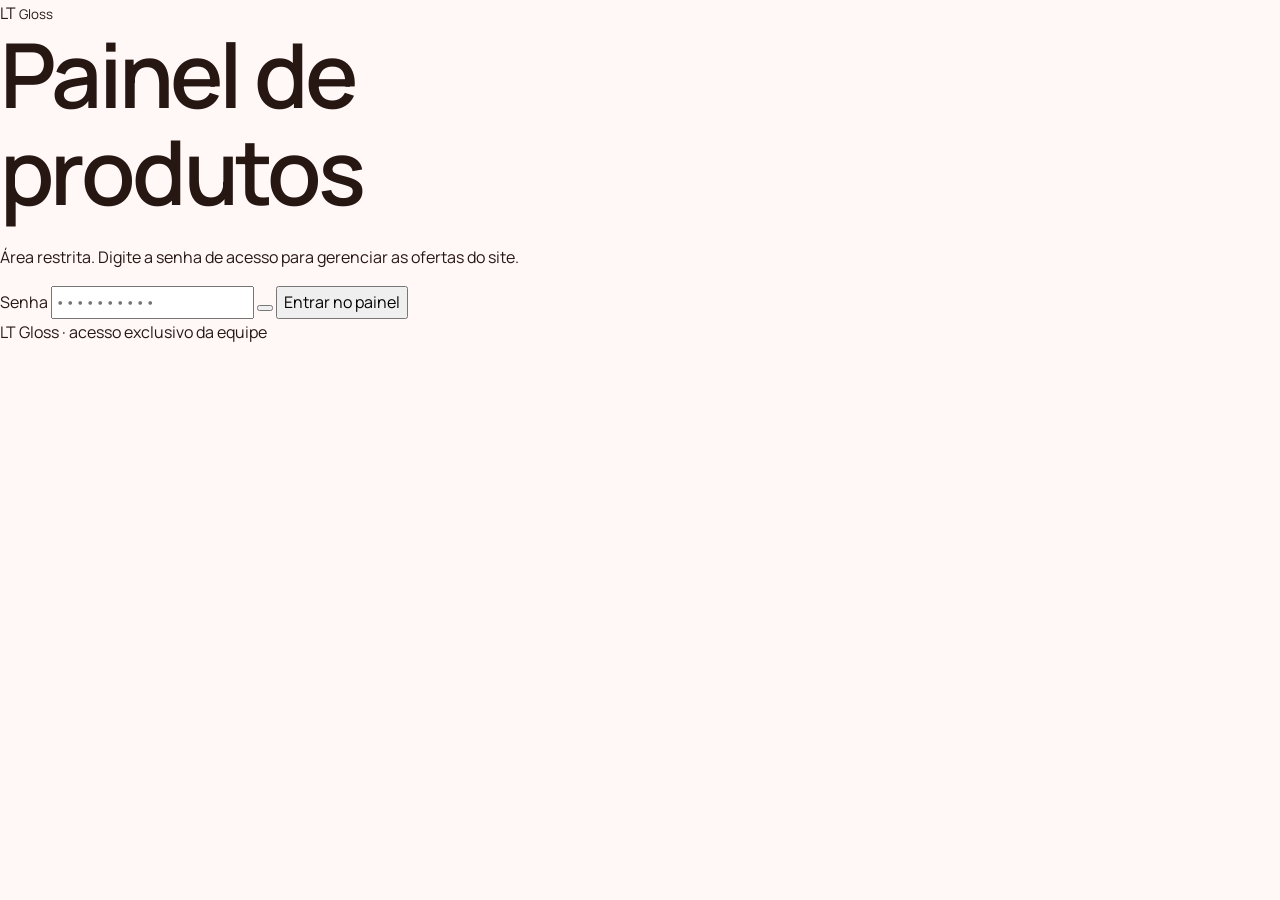
==== commit 4d7094c7: "LT Gloss: Pôr do Sol vira Cereja Pedido do Thiago (21/10/2026): é o mesmo produto, só muda a cor. No" ====
--- a/admin/index.html
+++ b/admin/index.html
@@ -170,7 +170,7 @@
                 </label>
                 <label class="field">
                   <span>Complemento</span>
-                  <input id="f-subtitle" type="text" placeholder="Ex.: Pôr do Sol" />
+                  <input id="f-subtitle" type="text" placeholder="Ex.: Cereja" />
                 </label>
               </div>
               <label class="field">
--- a/styles.css
+++ b/styles.css
@@ -884,7 +884,7 @@
 
 .offers__grid {
   display: grid;
-  grid-template-columns: repeat(5, minmax(0, 1fr));
+  grid-template-columns: repeat(var(--offers-cols, 5), minmax(0, 1fr));
   gap: clamp(14px, 1.8vw, 24px);
   align-items: stretch;
 }
@@ -923,9 +923,9 @@
 }
 
 .offer-card--sun {
-  --offer-accent: #ee5a12;
-  --offer-accent-dark: #9d300d;
-  --offer-glow: rgba(238, 90, 18, 0.28);
+  --offer-accent: #c0141e;
+  --offer-accent-dark: #770c13;
+  --offer-glow: rgba(192, 20, 30, 0.28);
 }
 
 .offer-card--cacao {
@@ -1116,7 +1116,7 @@
 }
 
 .shade-dot--x {
-  background: #f05b13;
+  background: #c0141e;
 }
 
 .shade-dot--y {
@@ -1238,7 +1238,7 @@
 }
 
 .offer-card--sun .offer-card__price strong {
-  color: #c8430e;
+  color: #a3111a;
 }
 
 .offer-card--cacao .offer-card__price strong {
@@ -2330,3 +2330,48 @@
     display: none;
   }
 }
+
+/* -------------------------------------------------------------------------
+   Cards de oferta dinâmicos (renderizados a partir de products.json)
+------------------------------------------------------------------------- */
+
+.offer-card.is-dyn:hover {
+  border-color: var(--offer-accent);
+  box-shadow: 0 26px 64px var(--offer-glow);
+}
+
+.offer-card.is-dyn .offer-card__price strong {
+  color: var(--price-color, var(--ink));
+}
+
+.offer-card.is-dyn .offer-card__promo {
+  background: linear-gradient(135deg, var(--offer-accent), var(--offer-accent-dark));
+  box-shadow: 0 8px 18px var(--offer-glow);
+}
+
+.offer-card.is-dyn .offer-card__cta {
+  background: linear-gradient(135deg, var(--cta-from, var(--ink)), var(--cta-to, var(--ink)));
+  box-shadow: 0 12px 24px var(--offer-glow);
+  color: var(--cta-text, var(--white));
+}
+
+.offer-card.is-dyn .offer-card__cta:hover {
+  background: linear-gradient(135deg, var(--cta-to, var(--ink)), var(--cta-from, var(--ink)));
+  box-shadow: 0 16px 30px var(--offer-glow);
+}
+
+.offer-card.is-dyn.is-featured {
+  border-color: var(--offer-border);
+  background:
+    radial-gradient(circle at 90% 90%, var(--offer-soft), transparent 38%),
+    var(--white);
+  box-shadow:
+    0 0 0 3px var(--offer-ring),
+    0 22px 60px rgba(117, 64, 46, 0.22);
+}
+
+.offer-card.is-dyn.is-featured .offer-card__tag {
+  border-color: rgba(255, 255, 255, 0.24);
+  background: linear-gradient(135deg, var(--offer-accent), var(--offer-accent-dark));
+  color: var(--white);
+}
